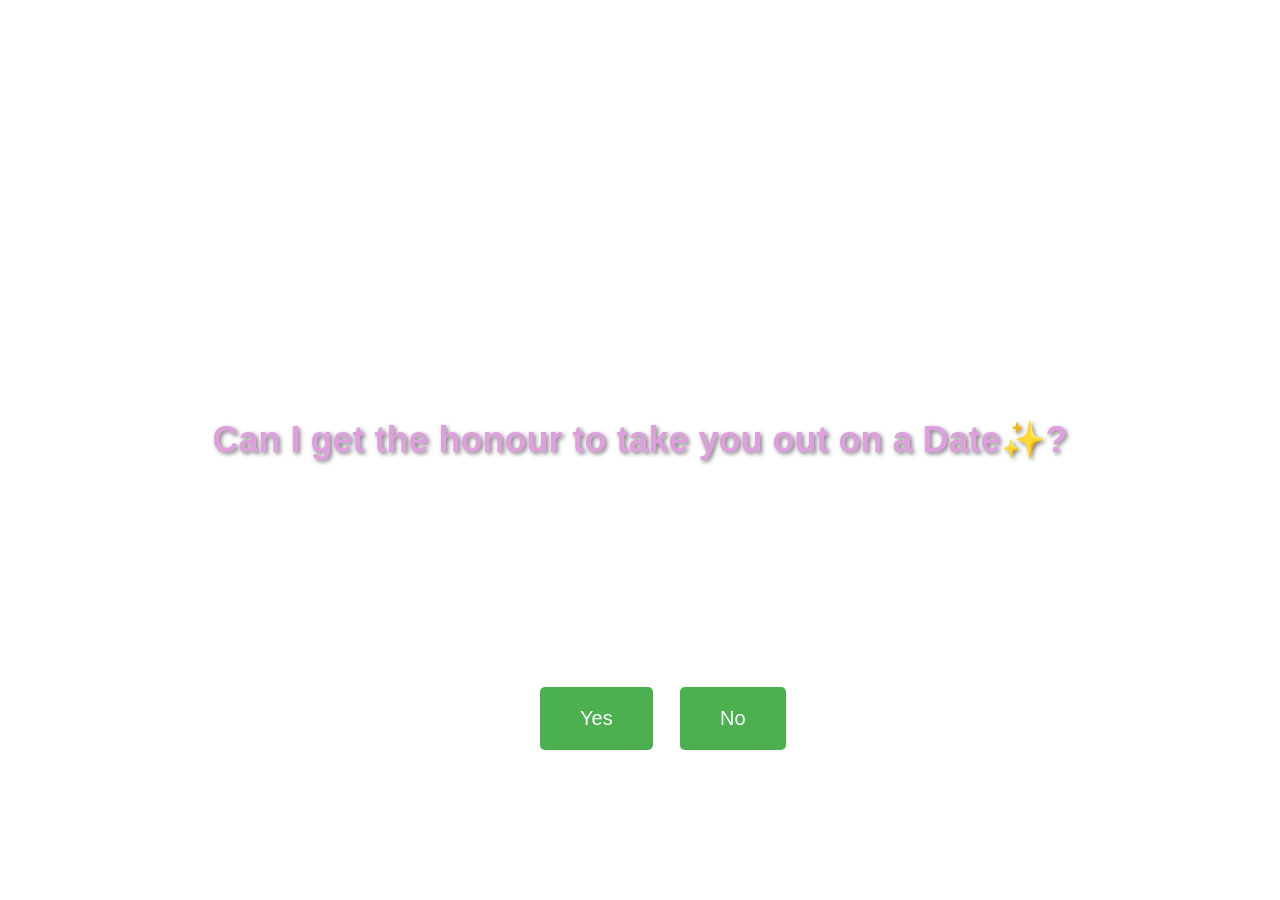
==== index.html @ 437c4bb3 "Update index.html" ====
<!DOCTYPE html>
<html lang="en">
<head>
    <meta charset="UTF-8">
    <meta name="viewport" content="width=device-width, initial-scale=1.0">
    <title>Date Askout</title>
    <style>
        body {
            margin: 0;
            overflow: hidden;
            background: url('https://img.freepik.com/premium-vector/cute-teddy-bear-choco-seamless-pattern-kawaii-wallpaper_513640-1961.jpg?w=740') fixed;
            background-size: cover;
            background-repeat: no-repeat;
            font-family: 'Segoe UI', Tahoma, Geneva, Verdana, sans-serif;
        }

        #container {
            position: relative;
            width: 100vw;
            height: 100vh;
            display: flex;
            align-items: center;
            justify-content: center;
            flex-direction: column;
        }

        #text {
            font-size: 36px;
            font-weight: bold;
            text-align: center;
            color: plum    ; /* Pink color */
            margin-bottom: 20px;
            text-shadow: 2px 2px 4px rgba(0, 0, 0, 0.5);
            animation: floatingText 2s ease-in-out infinite;
        }

        @keyframes floatingText {
            0%, 100% {
                transform: translateY(0);
            }
            50% {
                transform: translateY(-10px);
            }
        }

        .button-span {
            position: absolute;
            bottom: 150px; /* Adjusted position above the bottom */
            padding: 20px 40px;
            font-size: 20px;
            cursor: pointer;
            border: none;
            border-radius: 5px;
            transition: transform 0.1s ease-in-out; /* Faster transition */
        }

        #yesButton {
            left: calc(50% - 100px); /* Adjusted left position */
            background-color: #4CAF50; /* Crimson color */
            color: white;
        }

        #noButton {
            left: calc(50% + 40px); /* Adjusted left position */
            background-color: #4CAF50;
            color: white;
        }
    </style>
</head>
<body>
    <div id="container">
        <div id="text">Can I get the honour to take you out on a Date✨?</div>
        <span id="noButton" class="button-span" onclick="handleNo()">No</span>
        <span id="yesButton" class="button-span" onclick="handleYes()">Yes</span>
    </div>

    <script>
        var initialPosition = true;

        function handleYes() {
            alert("Great! So when 🌚");
        }

        function handleNo() {
    var noButton = document.getElementById('noButton');

    if (initialPosition) {
        var rand = (Math.random() * 300) + (75);
        // Move to the second position (just below the top line)
        noButton.style.transform = `translateY(${-rand}px)`;
    } else {
        // Move back to the initial position
        noButton.style.transform = 'translateY(0)';
    }

    initialPosition = !initialPosition;
}
    </script>
</body>
</html>
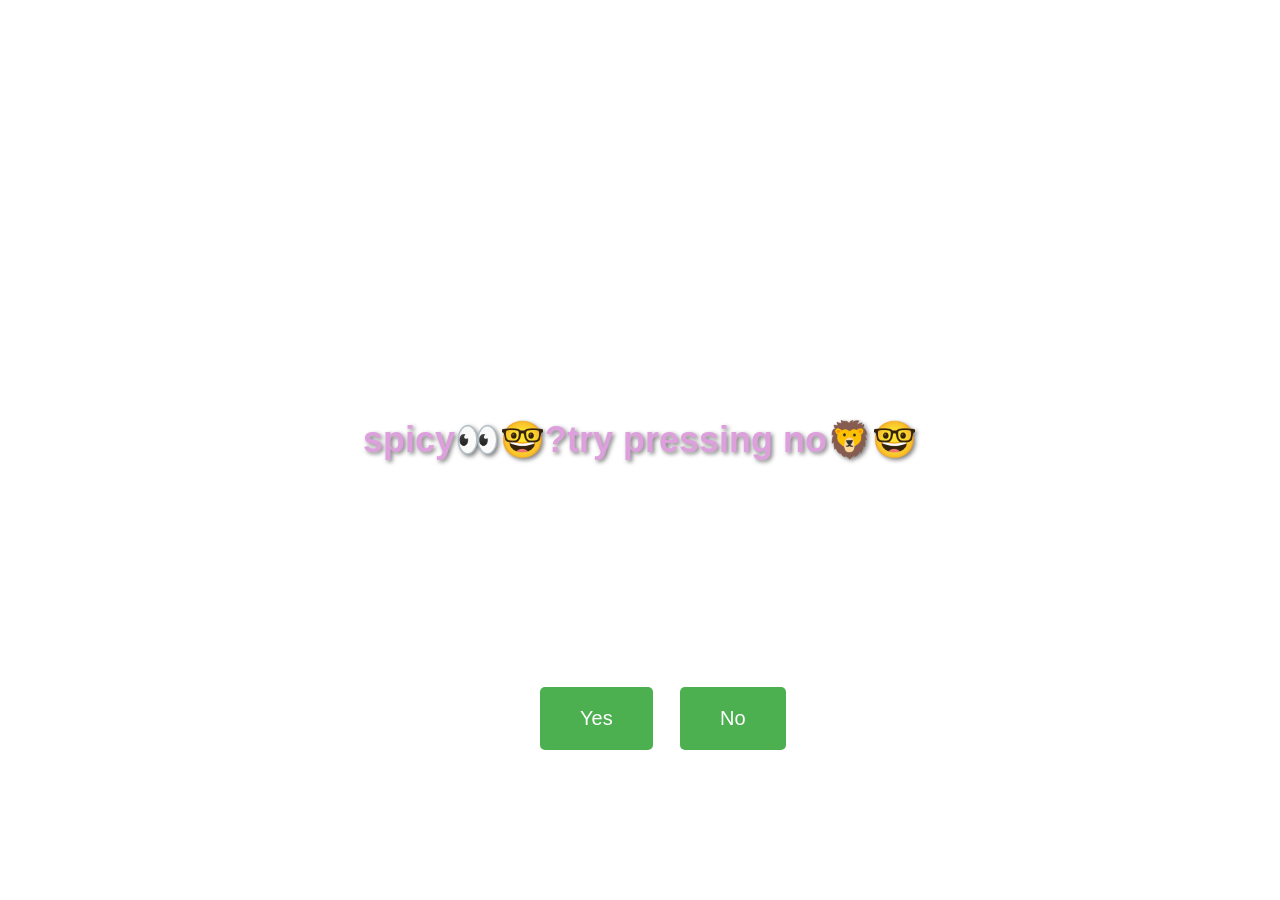
==== commit 9001aacd: "Update index.html" ====
--- a/index.html
+++ b/index.html
@@ -69,7 +69,7 @@
 </head>
 <body>
     <div id="container">
-        <div id="text">Can I get the honour to take you out on a Date✨?</div>
+        <div id="text">spicy👀🤓?try pressing no🦁🤓</div>
         <span id="noButton" class="button-span" onclick="handleNo()">No</span>
         <span id="yesButton" class="button-span" onclick="handleYes()">Yes</span>
     </div>
@@ -78,7 +78,7 @@
         var initialPosition = true;
 
         function handleYes() {
-            alert("Great! So when 🌚");
+            alert("Great! So go on 🌚");
         }
 
         function handleNo() {
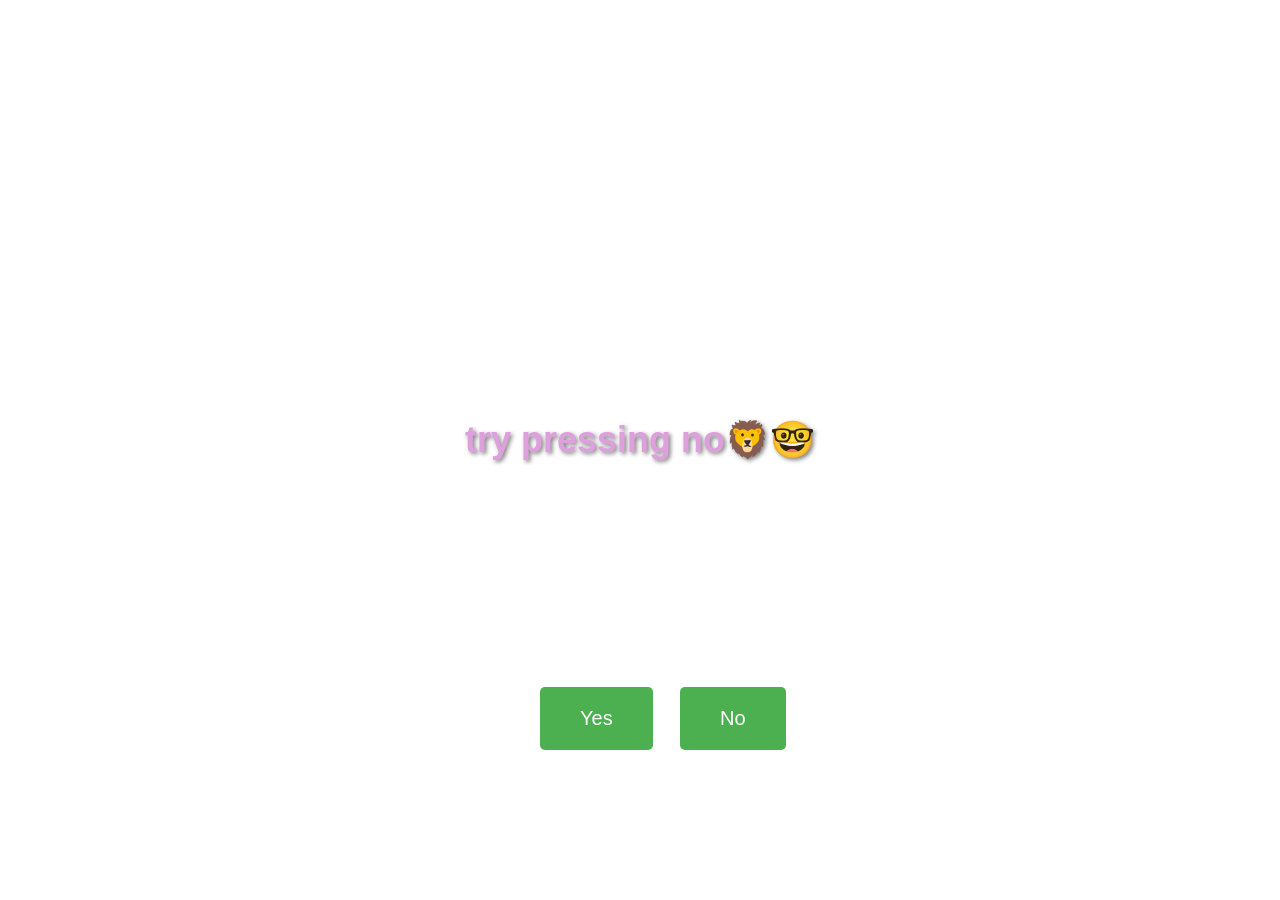
==== commit 6459f913: "Update and rename index.htm to index.html" ====
--- a/index.html
+++ b/index.html
@@ -1,9 +1,9 @@
-<!DOCTYPE html>
+<!DOCTYPE htm>
 <html lang="en">
 <head>
     <meta charset="UTF-8">
     <meta name="viewport" content="width=device-width, initial-scale=1.0">
-    <title>Date Askout</title>
+    <title>pew prw</title>
     <style>
         body {
             margin: 0;
@@ -69,7 +69,7 @@
 </head>
 <body>
     <div id="container">
-        <div id="text">spicy👀🤓?try pressing no🦁🤓</div>
+        <div id="text">try pressing no🦁🤓</div>
         <span id="noButton" class="button-span" onclick="handleNo()">No</span>
         <span id="yesButton" class="button-span" onclick="handleYes()">Yes</span>
     </div>
@@ -78,7 +78,7 @@
         var initialPosition = true;
 
         function handleYes() {
-            alert("Great! So go on 🌚");
+            alert("hehe ky hui😏 🌚");
         }
 
         function handleNo() {
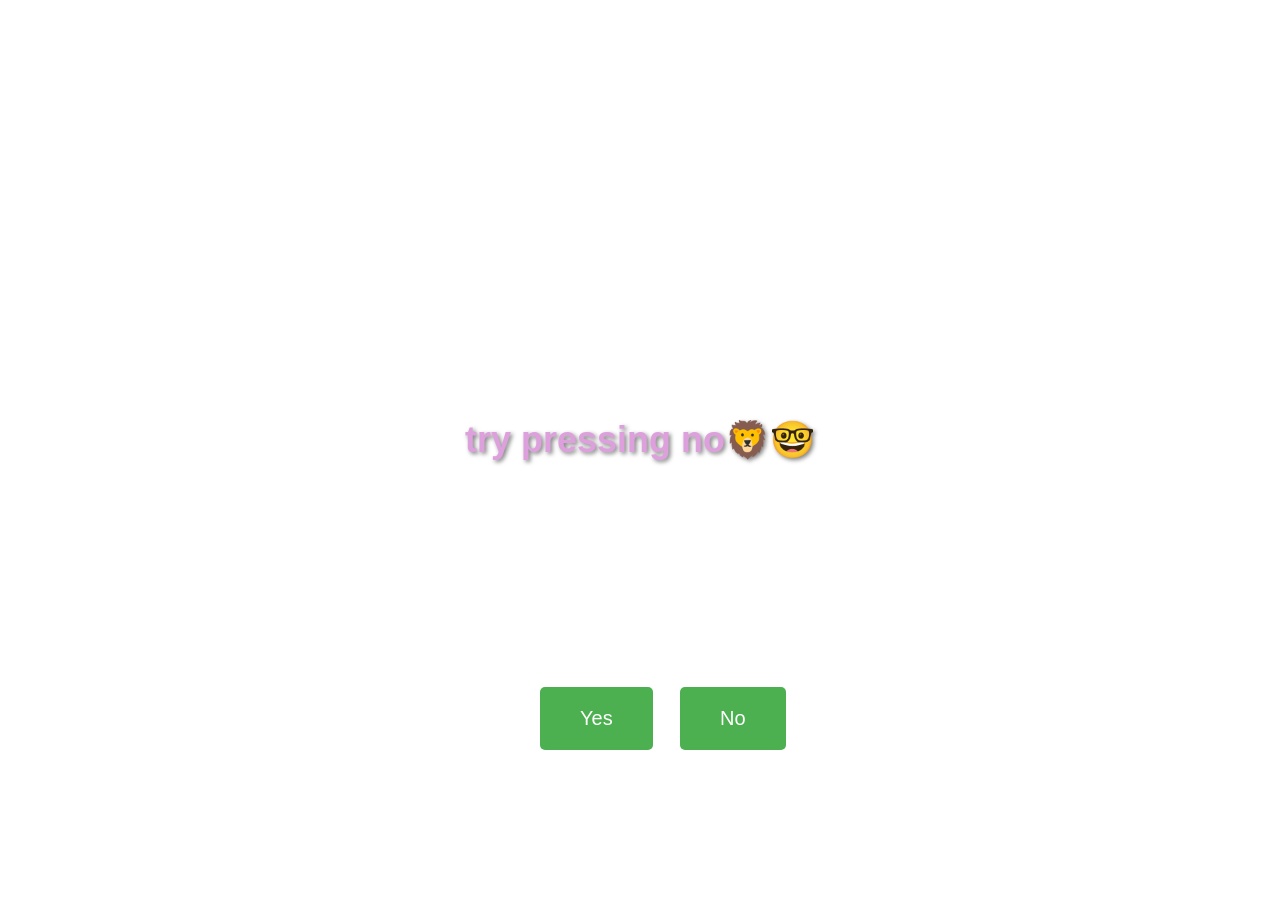
==== commit 2ceb41ba: "Update index.html" ====
--- a/index.html
+++ b/index.html
@@ -51,7 +51,7 @@
             cursor: pointer;
             border: none;
             border-radius: 5px;
-            transition: transform 0.1s ease-in-out; /* Faster transition */
+            transition: transform 0.01s ease-in-out; /* Faster transition */
         }
 
         #yesButton {
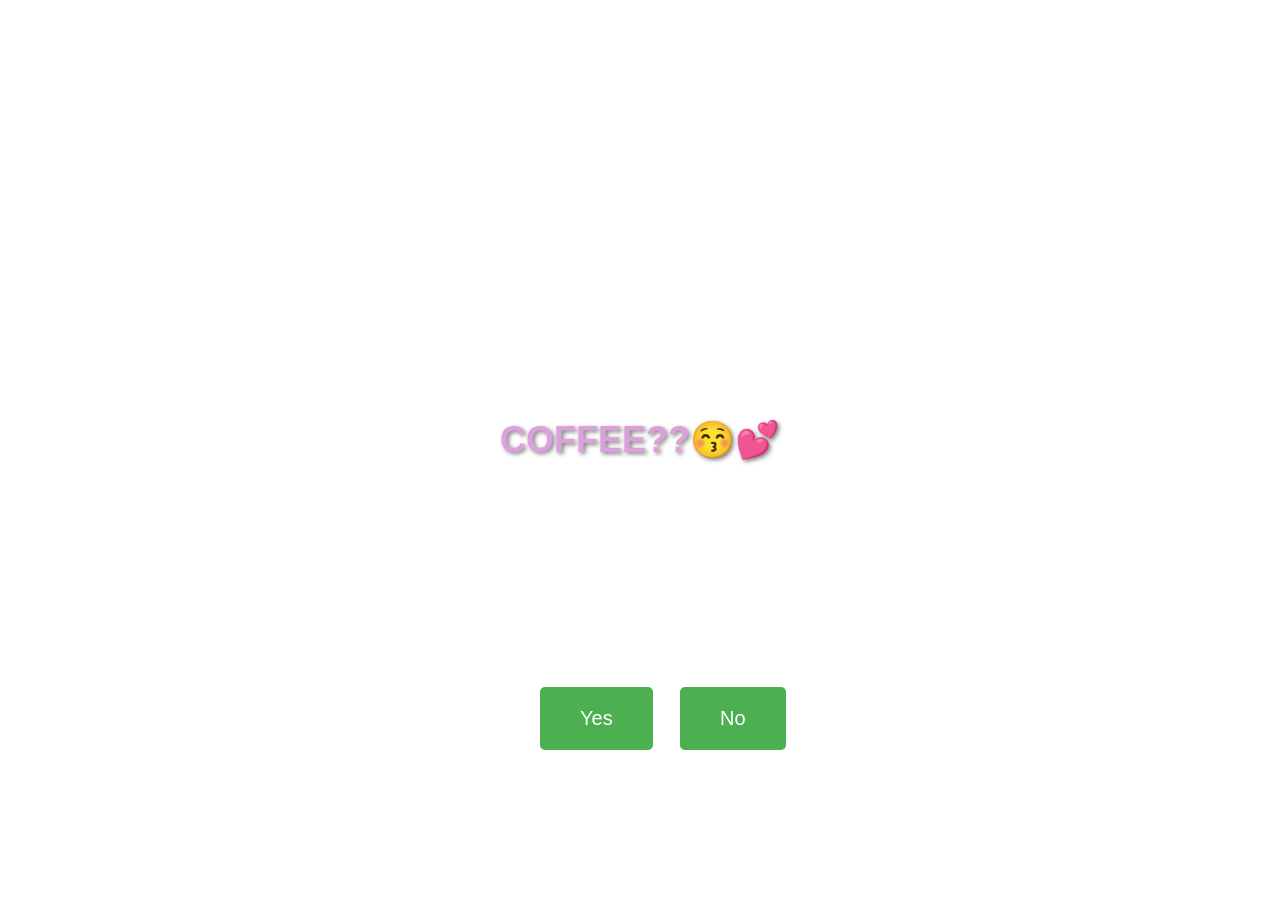
==== commit c4e50211: "Update index.html" ====
--- a/index.html
+++ b/index.html
@@ -69,7 +69,7 @@
 </head>
 <body>
     <div id="container">
-        <div id="text">try pressing no🦁🤓</div>
+        <div id="text">COFFEE??😚💕</div>
         <span id="noButton" class="button-span" onclick="handleNo()">No</span>
         <span id="yesButton" class="button-span" onclick="handleYes()">Yes</span>
     </div>
@@ -78,7 +78,7 @@
         var initialPosition = true;
 
         function handleYes() {
-            alert("hehe ky hui😏 🌚");
+            alert("What bout after coffee🌚");
         }
 
         function handleNo() {
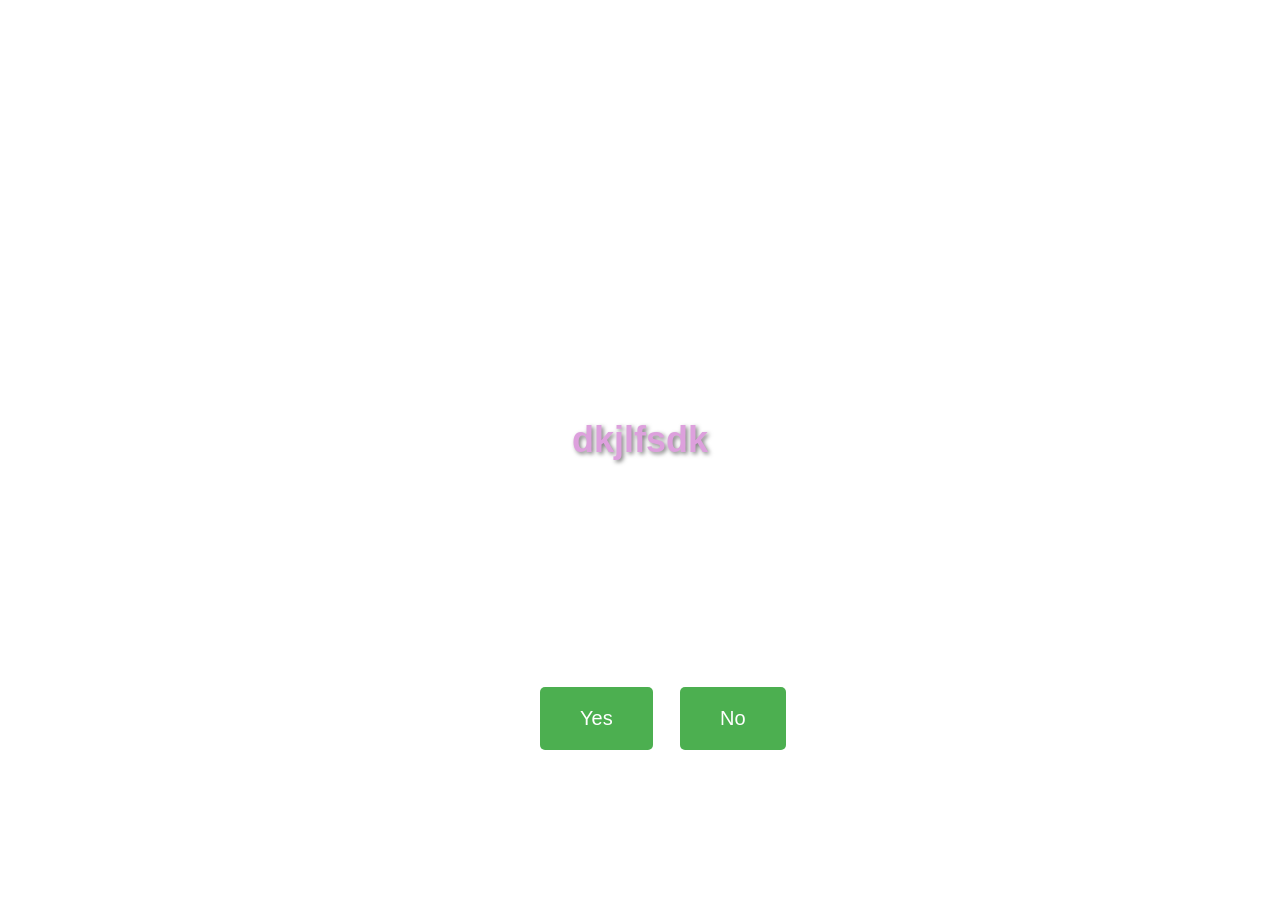
==== commit 2d22569b: "Update index.html" ====
--- a/index.html
+++ b/index.html
@@ -69,7 +69,7 @@
 </head>
 <body>
     <div id="container">
-        <div id="text">COFFEE??😚💕</div>
+        <div id="text">dkjlfsdk</div>
         <span id="noButton" class="button-span" onclick="handleNo()">No</span>
         <span id="yesButton" class="button-span" onclick="handleYes()">Yes</span>
     </div>
